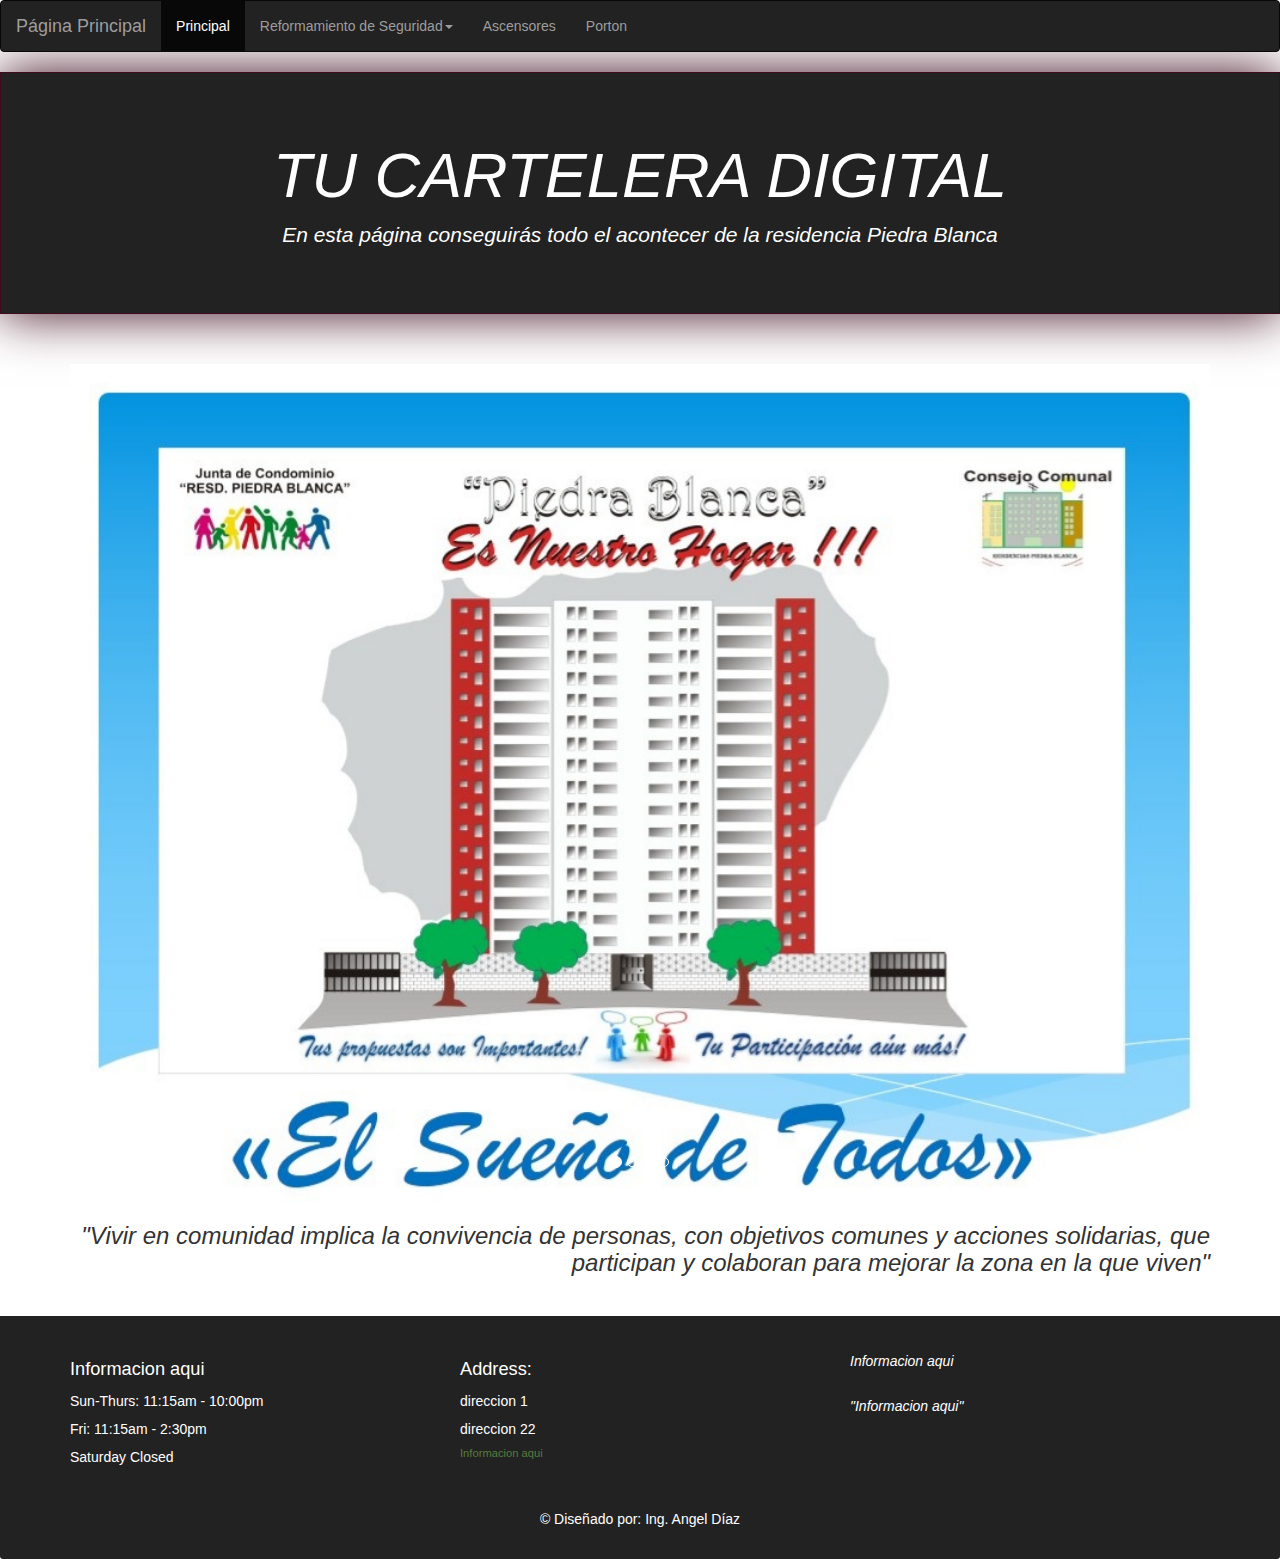
==== piedrablanca/index.html @ 89ea7886 "Piedra Blanca" ====
<!DOCTYPE html>
<html lang="en">
<head>
  <title>Edf. Piedra bLanca</title>
  <meta charset="utf-8">
  <meta name="viewport" content="width=device-width, initial-scale=1">
   <link rel="stylesheet" href="css/bootstrap.min.css">
    <link rel="stylesheet" href="css/styles.css">


  
</head>
<body>


<nav  class="navbar navbar-inverse">
  <div class="container-fluid">
    <div class="navbar-header">
      
      <button type="button" class="navbar-toggle" data-toggle="collapse" data-target="#myNavbar">
        <span class="icon-bar"></span>
        <span class="icon-bar"></span>
        <span class="icon-bar"></span>                        
      </button>
      <a class="navbar-brand" href="index.html">Página Principal</a>
    </div>
    <div   class="collapse navbar-collapse" id="myNavbar">
      <ul class="nav navbar-nav">
        <li class="active"><a href="#">Principal</a></li>
        <li class="dropdown">
          <a class="dropdown-toggle" data-toggle="dropdown" href="#">Reformamiento de Seguridad<span class="caret"></span></a>
          <ul class="dropdown-menu">
            <li ><a href="#">Puesta en Marcha</a></li>
            <li ><a href="#">Resultados</a></li>
            <li ><a href="#">Presupuesto</a></li>
          </ul>
        </li>
        <li ><a href="#">Ascensores</a></li>
        <li ><a href="#">Porton</a></li>
      </ul>
     
    </div>
  </div>
</nav>

<div id="botron_principal" class="jumbotron">
  <h1 style="text-align: center; font-style: italic;">TU CARTELERA DIGITAL</h1>      
  <p style="text-align: center; font-style: italic;">En esta página conseguirás todo el acontecer de la residencia Piedra Blanca</p>
</div>
  
<div class="container">
  <br>
  <div id="myCarousel" class="carousel slide" data-ride="carousel">
    <!-- Indicators -->
    <ol class="carousel-indicators">
      <li data-target="#myCarousel" data-slide-to="0" class="active"></li>
      <li data-target="#myCarousel" data-slide-to="1"></li>
      <li data-target="#myCarousel" data-slide-to="2"></li>
      <li data-target="#myCarousel" data-slide-to="3"></li>
    </ol>

    <!-- Wrapper for slides -->
    <div class="carousel-inner" role="listbox">
      <div class="item active">
        <img src="piedra_blanca.JPG" alt="Edf" width="960" height="720">
      </div>
  </div>
</div>
</div>

<div class="container">
<h3 style="text-align: right; font-style: italic;"> "Vivir en comunidad implica la convivencia de personas, con objetivos comunes y acciones solidarias, que participan y colaboran para mejorar la zona en la que viven"
</h3>
</div>

 <footer class="panel-footer">
    <div class="container">
      <div class="row">
        <section id="hours" class="col-sm-4">
          <span>Informacion aqui</span><br>
          Sun-Thurs: 11:15am - 10:00pm<br>
          Fri: 11:15am - 2:30pm<br>
          Saturday Closed
          <hr class="visible-xs">
        </section>
        <section id="address" class="col-sm-4">
          <span>Address:</span><br>
          direccion 1<br>
          direccion 22
          <p>Informacion aqui</p>
          <hr class="visible-xs">
        </section>
        <section id="testimonials" class="col-sm-4">
          <p>Informacion aqui</p>
          <p>"Informacion aqui"</p>
        </section>
      </div>
      <div class="text-center">&copy; Diseñado por: Ing. Angel Díaz</div>
    </div>
  </footer>
  

  <script src="js/jquery-2.1.4.min.js"></script>
  <script src="js/bootstrap.min.js"></script>
  <script src="js/ajax-utils.js"></script>
  <script src="js/script.js"></script>
</body>
</html>
---- piedrablanca/css/styles.css ----
#logo-img {
  background: url('../imagenes/piedra_blanca.jpg') no-repeat;
  background-position: center;
  margin-left: 0;
  width: 960px;
  height: 720px;
  margin: 5px 0px 300px 1px;
}
/*Header principal de inicio*/
#botron_principal{
margin-top: 0;
background: #222;
box-shadow: 0 0 50px #3F0C1F;
border: 1px solid #3F0C1F;
color: white;
}

/*Navegador*/


/*Carusel de Imagenes*/
.carousel-inner > .item > img,
  .carousel-inner > .item > a > img {
      width: 100%;
      margin: auto;
  }

  /* FOOTER */
.panel-footer {
  margin-top: 30px;
  padding-top: 35px;
  padding-bottom: 30px;
  background-color: #222;
  border-top: 0;
  color:white;
}
.panel-footer div.row {
  margin-bottom: 35px;
}
#hours, #address {
  line-height: 2;
}
#hours > span, #address > span {
  font-size: 1.3em;
}
#address p {
  color: #557c3e;
  font-size: .8em;
  line-height: 1.8;
}
#testimonials {
  font-style: italic;
}
#testimonials p:nth-child(2) {
  margin-top: 25px;
}
/* END FOOTER */
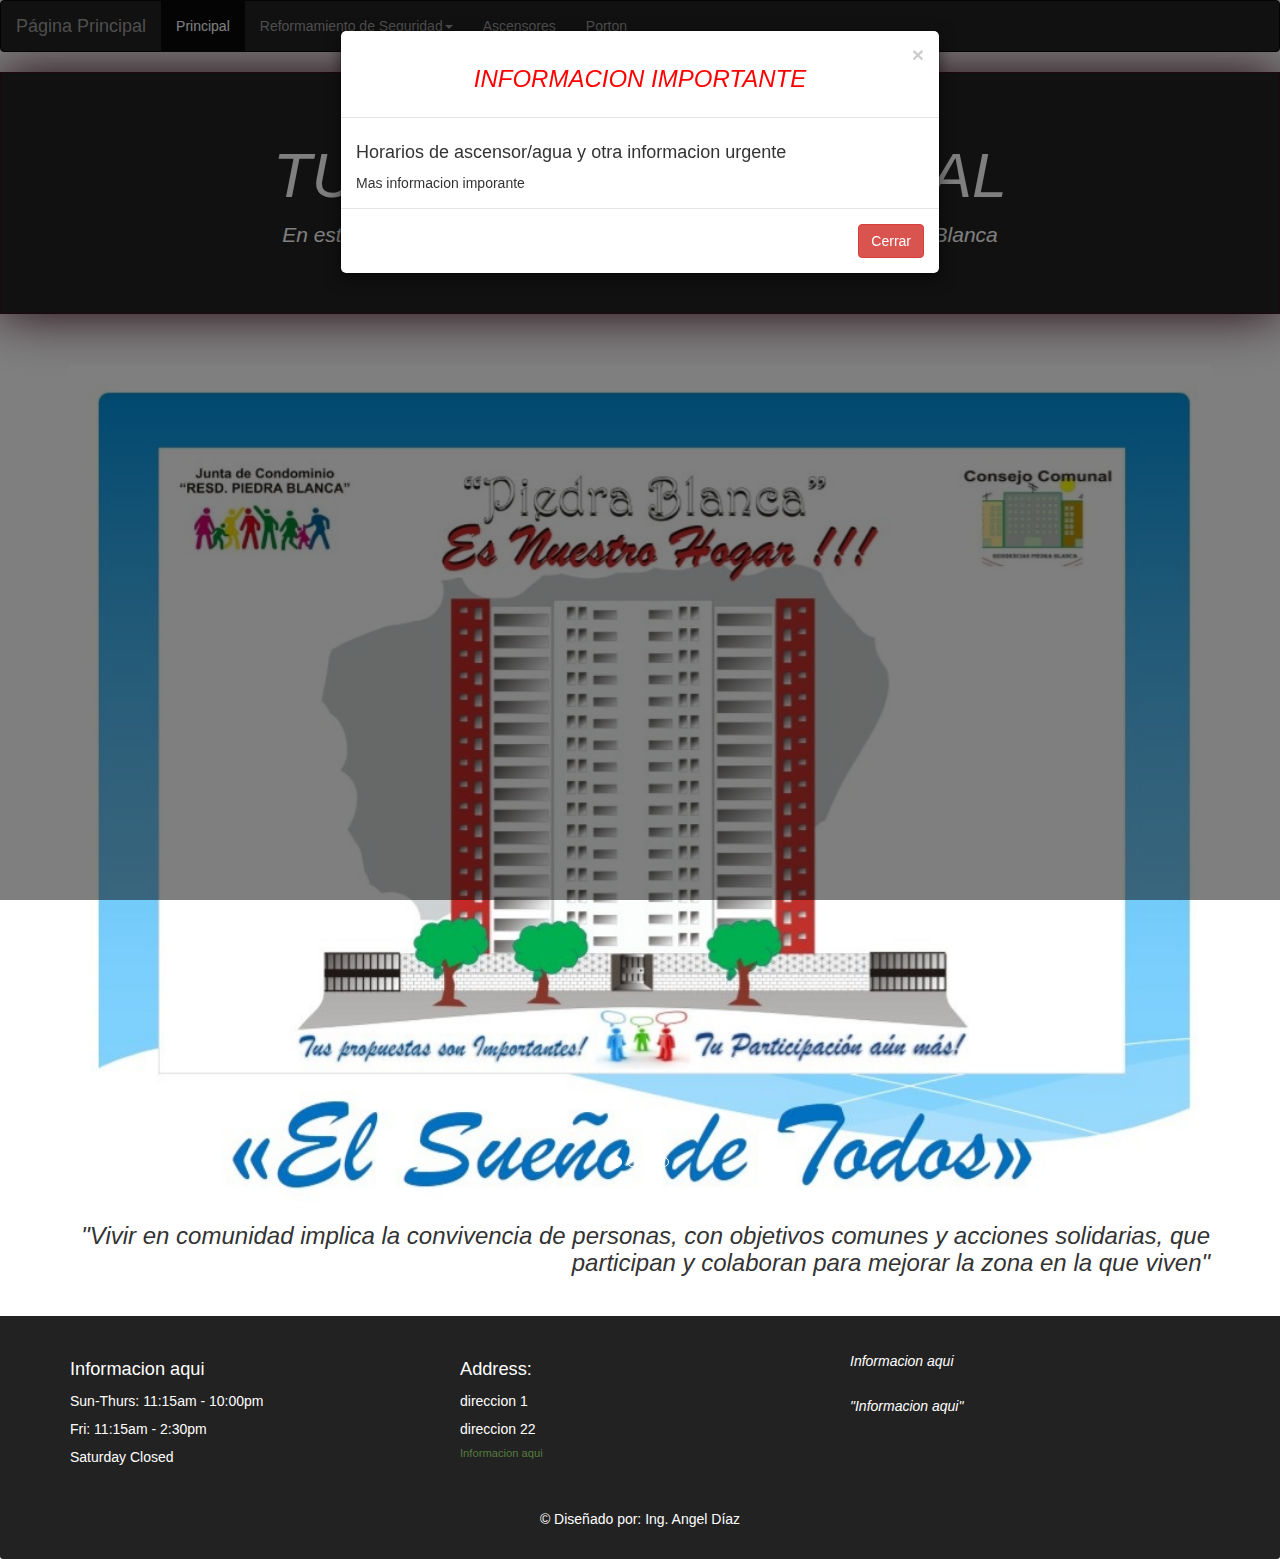
==== commit bf4f2133: "Piedra Blanca" ====
--- a/piedrablanca/index.html
+++ b/piedrablanca/index.html
@@ -1,19 +1,45 @@
 <!DOCTYPE html>
 <html lang="en">
 <head>
-  <title>Edf. Piedra bLanca</title>
+  <title>Edf. Piedra Blanca</title>
   <meta charset="utf-8">
   <meta name="viewport" content="width=device-width, initial-scale=1">
-   <link rel="stylesheet" href="css/bootstrap.min.css">
-    <link rel="stylesheet" href="css/styles.css">
+  <link rel="stylesheet" href="css/bootstrap.min.css">
+  <link rel="stylesheet" href="css/styles.css">   <script src="js/jquery-2.1.4.min.js"></script>
+  <script src="js/bootstrap.min.js"></script>
+  <script src="js/ajax-utils.js"></script>
+  <script src="js/script.js"></script>
+
+<script>
+      $(document).ready(function()
+      {
+         $("#mostrarmodal").modal("show");
+      });
+    </script>
+</head>
+  
+<body >
+
+ <div class="modal fade" id="mostrarmodal" tabindex="-1" role="dialog" aria-labelledby="basicModal" aria-hidden="true">
+      <div class="modal-dialog">
+        <div class="modal-content">
+           <div class="modal-header">
+          <button type="button" class="close" data-dismiss="modal" aria-hidden="true">&times;</button>
+              <h3 style="text-align: center; font-style: italic; font-style:bold;color:red;">INFORMACION IMPORTANTE</h3>
+           </div>
+           <div class="modal-body">
+              <h4>Horarios de ascensor/agua y otra informacion urgente</h4>
+              Mas informacion imporante
+       </div>
+           <div class="modal-footer">
+          <a href="#" data-dismiss="modal" class="btn btn-danger">Cerrar</a>
+           </div>
+      </div>
+   </div>
+</div>
 
 
-  
-</head>
-<body>
-
-
-<nav  class="navbar navbar-inverse">
+<nav class="navbar navbar-inverse" >
   <div class="container-fluid">
     <div class="navbar-header">
       
@@ -100,9 +126,6 @@
   </footer>
   
 
-  <script src="js/jquery-2.1.4.min.js"></script>
-  <script src="js/bootstrap.min.js"></script>
-  <script src="js/ajax-utils.js"></script>
-  <script src="js/script.js"></script>
+
 </body>
 </html>--- a/piedrablanca/css/styles.css
+++ b/piedrablanca/css/styles.css
@@ -1,3 +1,5 @@
+
+
 
 #logo-img {
   background: url('../imagenes/piedra_blanca.jpg') no-repeat;
@@ -16,6 +18,14 @@
 color: white;
 }
 
+
+#informacion {
+   background-color: lightgrey;
+    width: 300px;
+    border: 25px solid green;
+    padding: 25px;
+    float: center;
+}
 /*Navegador*/
 
 
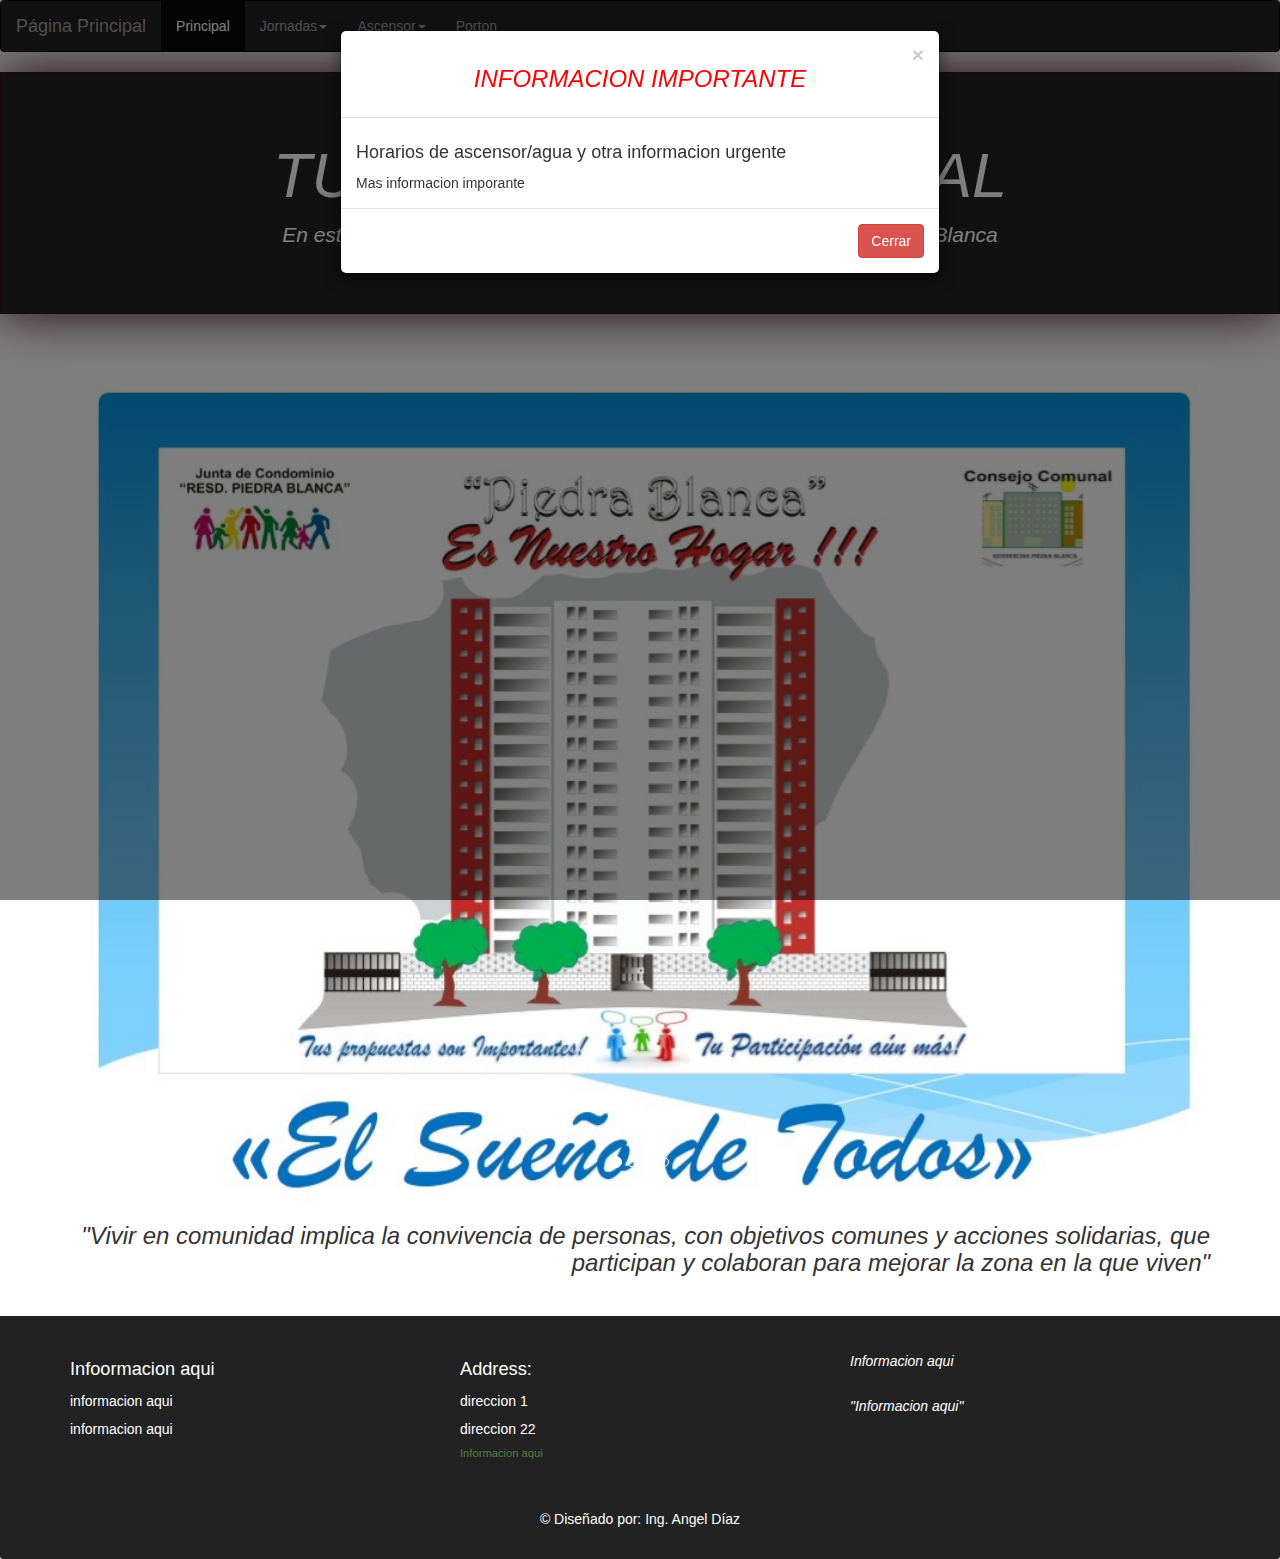
==== commit 01362ff4: "Piedra Blanca" ====
--- a/piedrablanca/index.html
+++ b/piedrablanca/index.html
@@ -10,16 +10,20 @@
   <script src="js/ajax-utils.js"></script>
   <script src="js/script.js"></script>
 
+<!-- Codigo que permite mostrar la ventana emergente -->
 <script>
       $(document).ready(function()
       {
          $("#mostrarmodal").modal("show");
       });
     </script>
+<!-- fin del codigoa -->
+
 </head>
   
 <body >
 
+ <!-- Codigo que crea la estructura de la ventana emergente -->
  <div class="modal fade" id="mostrarmodal" tabindex="-1" role="dialog" aria-labelledby="basicModal" aria-hidden="true">
       <div class="modal-dialog">
         <div class="modal-content">
@@ -37,8 +41,9 @@
       </div>
    </div>
 </div>
+<!-- fin del codigo de estructura de ventana emergente -->
 
-
+<!-- codigo que crea el menu principa; -->
 <nav class="navbar navbar-inverse" >
   <div class="container-fluid">
     <div class="navbar-header">
@@ -53,27 +58,42 @@
     <div   class="collapse navbar-collapse" id="myNavbar">
       <ul class="nav navbar-nav">
         <li class="active"><a href="#">Principal</a></li>
+
         <li class="dropdown">
-          <a class="dropdown-toggle" data-toggle="dropdown" href="#">Reformamiento de Seguridad<span class="caret"></span></a>
+          <a class="dropdown-toggle" data-toggle="dropdown" href="#">Jornadas<span class="caret"></span></a>
           <ul class="dropdown-menu">
-            <li ><a href="#">Puesta en Marcha</a></li>
-            <li ><a href="#">Resultados</a></li>
-            <li ><a href="#">Presupuesto</a></li>
+            <li ><a href="#">Reforzamiento de seguridad</a></li>
+           
+          
           </ul>
         </li>
-        <li ><a href="#">Ascensores</a></li>
+
+
+        <li class="dropdown">
+          <a class="dropdown-toggle" data-toggle="dropdown" href="#">Ascensor<span class="caret"></span></a>
+          <ul class="dropdown-menu">
+            <li ><a href="#">Numero 1</a></li>
+            <li ><a href="#">Numero 2</a></li>
+            <li ><a href="#">Numero 3</a></li>
+          </ul>
+        </li>
+       
         <li ><a href="#">Porton</a></li>
       </ul>
      
     </div>
   </div>
 </nav>
+<!-- fin del codigo princiapl -->
 
+<!-- COdigo que se encarga de poner el mensaje del cuadro principal -->
 <div id="botron_principal" class="jumbotron">
   <h1 style="text-align: center; font-style: italic;">TU CARTELERA DIGITAL</h1>      
   <p style="text-align: center; font-style: italic;">En esta página conseguirás todo el acontecer de la residencia Piedra Blanca</p>
 </div>
-  
+<!-- fin del codigo -->
+
+<!-- COdigo que se encarga de poner imagen en el centro de la pantalla -->  
 <div class="container">
   <br>
   <div id="myCarousel" class="carousel slide" data-ride="carousel">
@@ -93,20 +113,23 @@
   </div>
 </div>
 </div>
+<!-- fin del codigo que poner la imagen -->
 
+<!-- Codigo que muestra un texto luego de la imagen -->
 <div class="container">
 <h3 style="text-align: right; font-style: italic;"> "Vivir en comunidad implica la convivencia de personas, con objetivos comunes y acciones solidarias, que participan y colaboran para mejorar la zona en la que viven"
 </h3>
 </div>
+<!-- fin del codigo extra-->
 
+<!--Codigo que muestra el pie de pagina de la pagina -->
  <footer class="panel-footer">
     <div class="container">
       <div class="row">
         <section id="hours" class="col-sm-4">
-          <span>Informacion aqui</span><br>
-          Sun-Thurs: 11:15am - 10:00pm<br>
-          Fri: 11:15am - 2:30pm<br>
-          Saturday Closed
+          <span>Infoormacion aqui</span><br>
+          informacion aqui<br>
+          informacion aqui<br>
           <hr class="visible-xs">
         </section>
         <section id="address" class="col-sm-4">
@@ -124,8 +147,7 @@
       <div class="text-center">&copy; Diseñado por: Ing. Angel Díaz</div>
     </div>
   </footer>
-  
-
+ <!-- fin del codigo que muestra pie de pagina -->
 
 </body>
 </html>--- a/piedrablanca/css/styles.css
+++ b/piedrablanca/css/styles.css
@@ -65,4 +65,25 @@
 #testimonials p:nth-child(2) {
   margin-top: 25px;
 }
-/* END FOOTER */+/* END FOOTER */
+
+
+/********** Large devices only **********/
+@media (min-width: 1200px) {
+
+}
+
+/********** Medium devices only **********/
+@media (min-width: 992px) and (max-width: 1199px) {
+
+}
+
+/********** Small devices only **********/
+@media (min-width: 768px) and (max-width: 991px) {
+
+}
+
+/********** Extra small devices only **********/
+@media (max-width: 767px) {
+
+}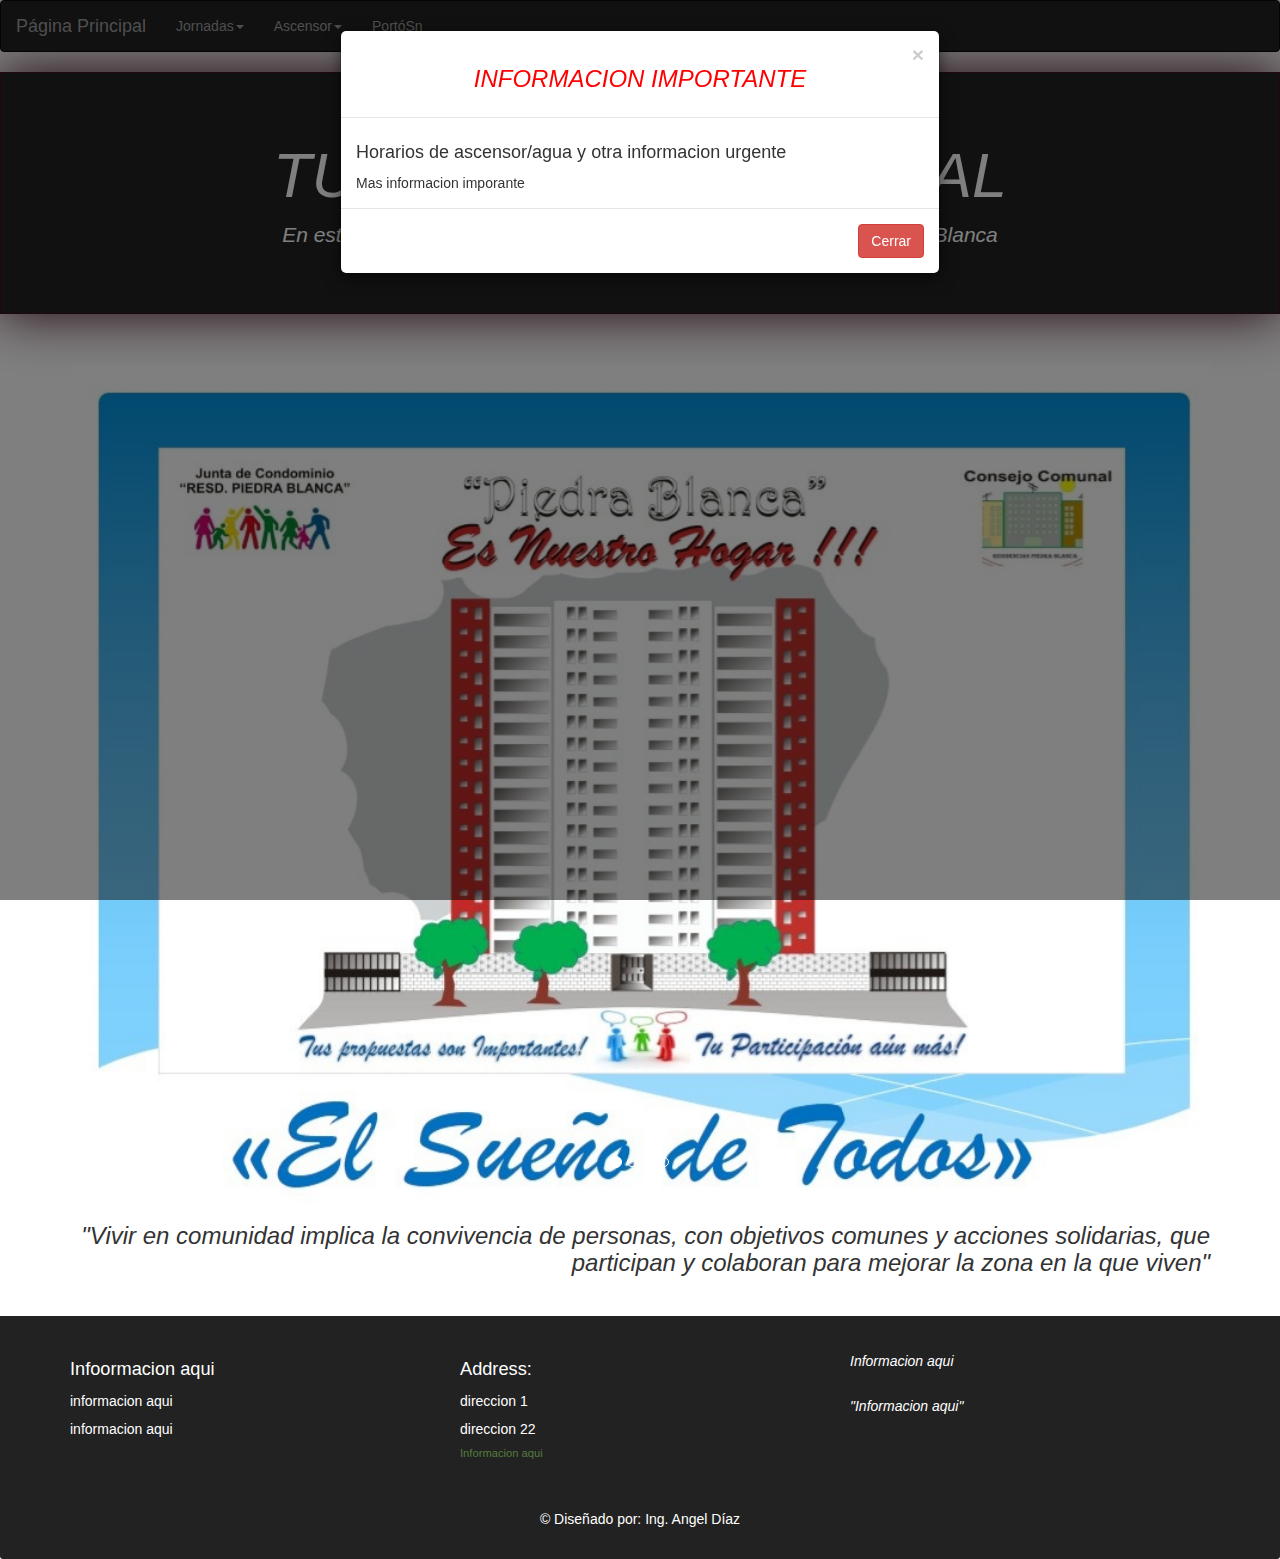
==== commit aa3e7bd5: "Piedra Blanca" ====
--- a/piedrablanca/index.html
+++ b/piedrablanca/index.html
@@ -57,12 +57,11 @@
     </div>
     <div   class="collapse navbar-collapse" id="myNavbar">
       <ul class="nav navbar-nav">
-        <li class="active"><a href="#">Principal</a></li>
-
+       
         <li class="dropdown">
           <a class="dropdown-toggle" data-toggle="dropdown" href="#">Jornadas<span class="caret"></span></a>
           <ul class="dropdown-menu">
-            <li ><a href="#">Reforzamiento de seguridad</a></li>
+            <li ><a href="rseguridad.html">Reforzamiento de seguridad</a></li>
            
           
           </ul>
@@ -78,7 +77,7 @@
           </ul>
         </li>
        
-        <li ><a href="#">Porton</a></li>
+        <li ><a href="#">PortóSn</a></li>
       </ul>
      
     </div>
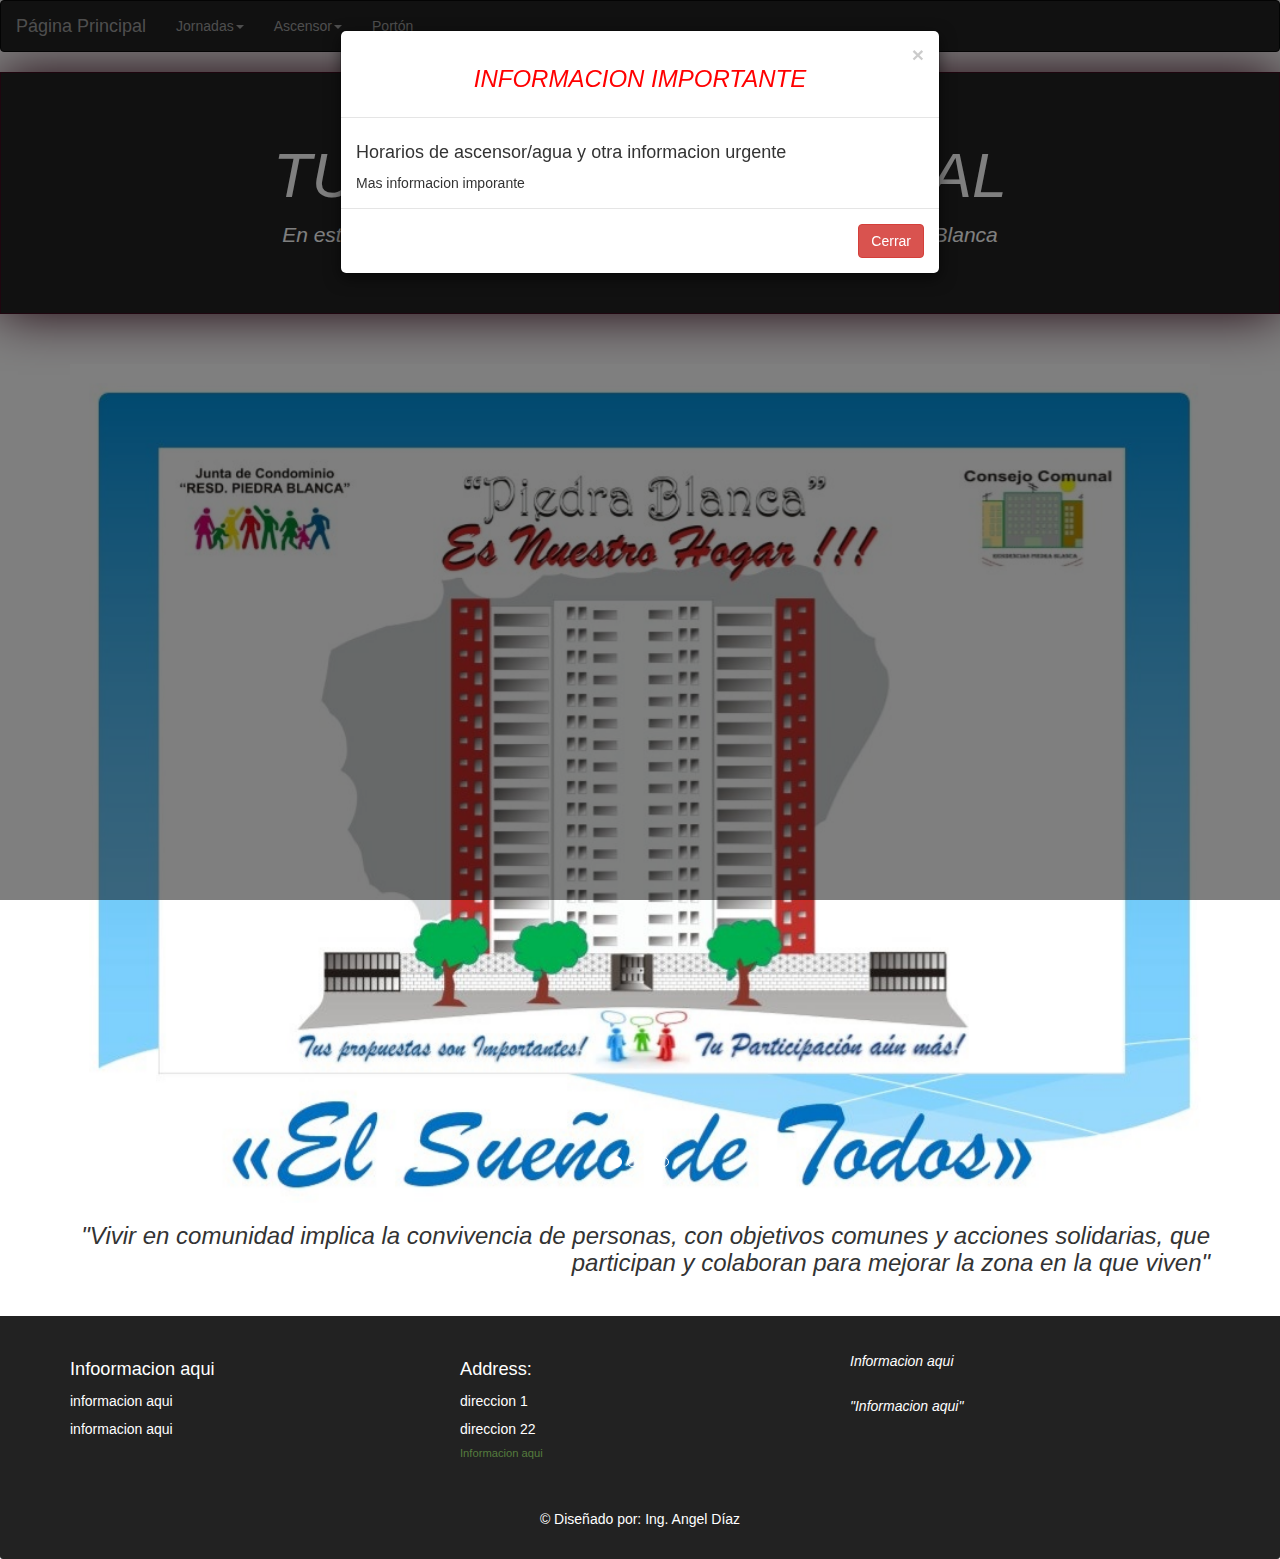
==== commit c913a034: "Piedra Blanca" ====
--- a/piedrablanca/index.html
+++ b/piedrablanca/index.html
@@ -77,7 +77,7 @@
           </ul>
         </li>
        
-        <li ><a href="#">PortóSn</a></li>
+        <li ><a href="#">Portón</a></li>
       </ul>
      
     </div>
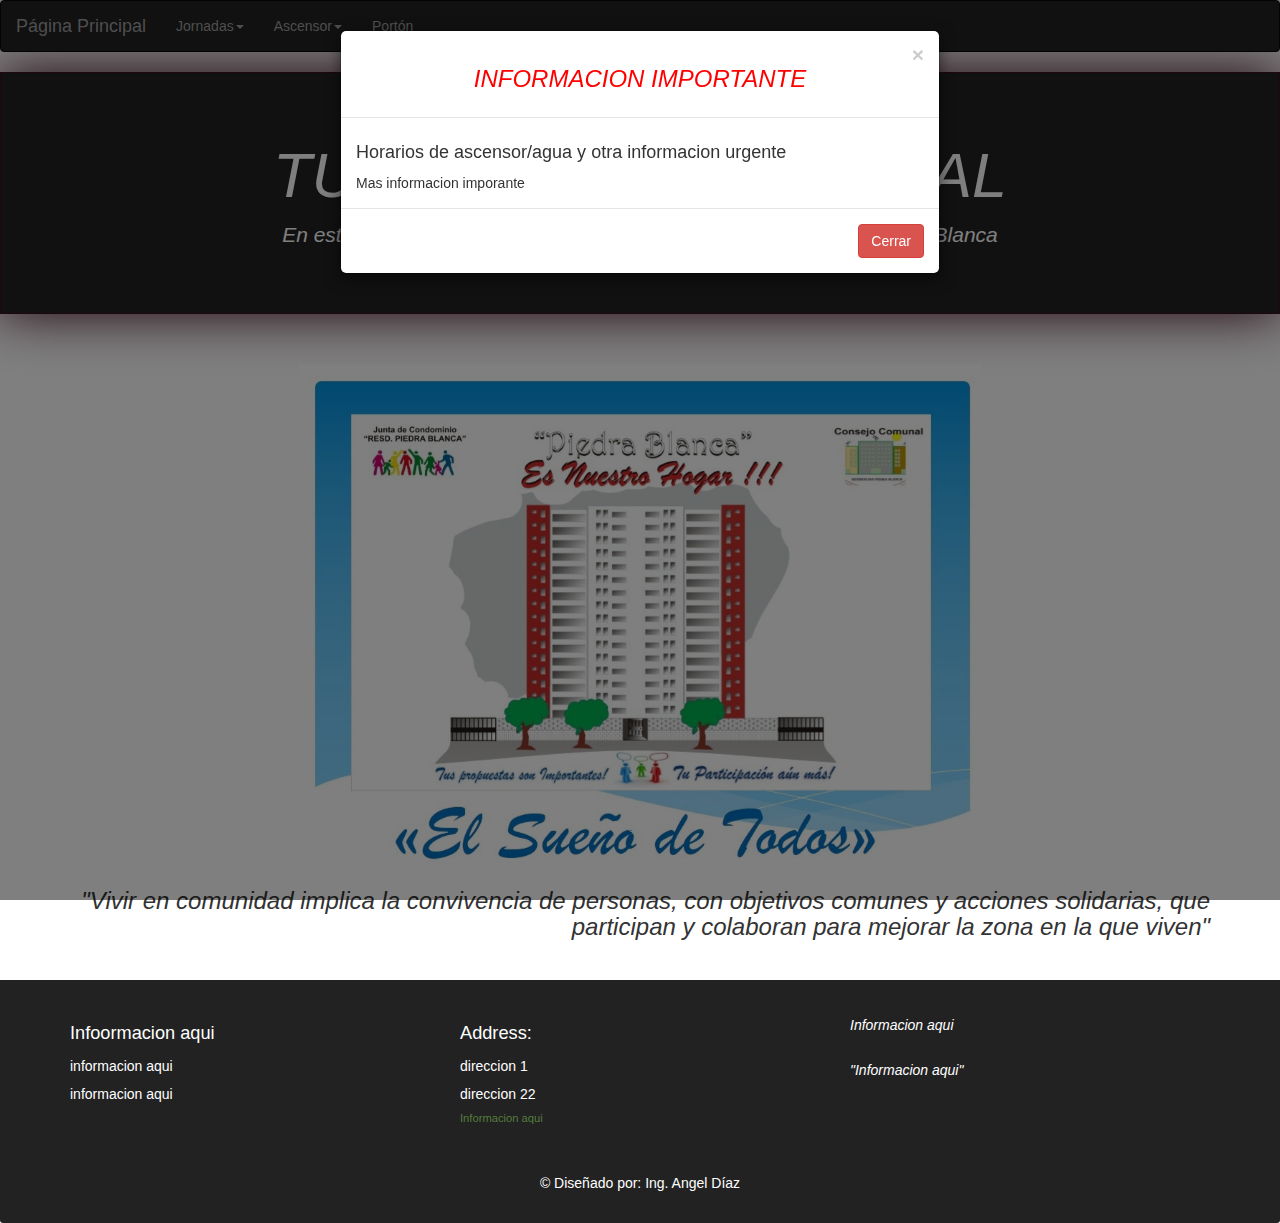
==== commit ac1be01d: "Piedra Blanca" ====
--- a/piedrablanca/index.html
+++ b/piedrablanca/index.html
@@ -107,7 +107,7 @@
     <!-- Wrapper for slides -->
     <div class="carousel-inner" role="listbox">
       <div class="item active">
-        <img src="piedra_blanca.JPG" alt="Edf" width="960" height="720">
+        <img src="piedra_blanca.JPG" alt="Edf" width="100" height="50">
       </div>
   </div>
 </div>
--- a/piedrablanca/css/styles.css
+++ b/piedrablanca/css/styles.css
@@ -32,7 +32,7 @@
 /*Carusel de Imagenes*/
 .carousel-inner > .item > img,
   .carousel-inner > .item > a > img {
-      width: 100%;
+      width: 60%;
       margin: auto;
   }
 
